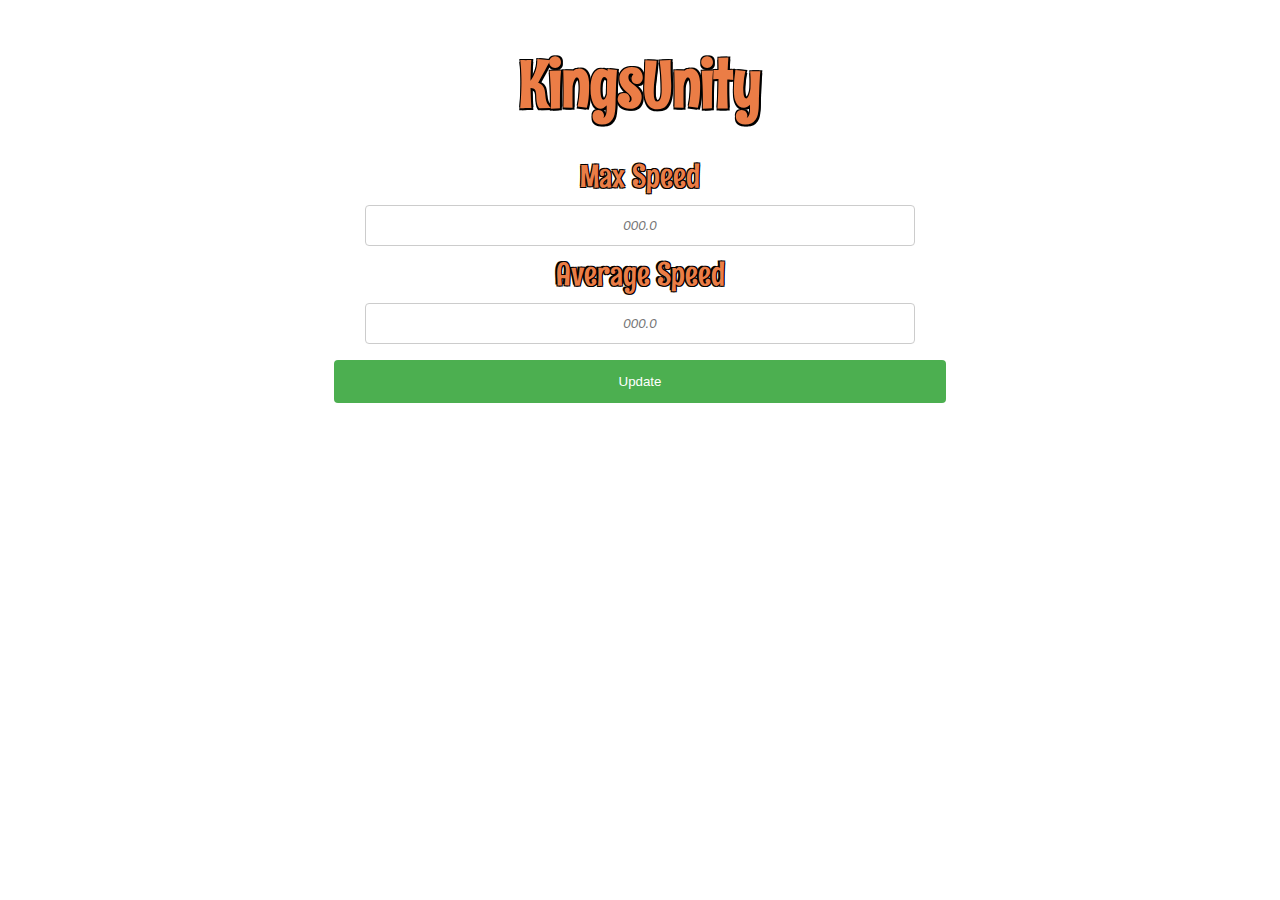
==== index.html @ aa77910a "Create index.html" ====
<!DOCTYPE html>
<html>
  <head>
    <link href="https://fonts.googleapis.com/css2?family=Rum Raisin&display=swap" rel="stylesheet">
    <style>
    body {
      font-family: "Rum Raisin", sans-serif;
      color: #EB7D46;
      text-shadow: -1.5px -1.5px 0 #000, 1px -1px 0 #000, -1px 1px 0 #000, 1px 1px 0 #000;
      font-size:30px;
    }
    .mainLogo {
      font-family: "Rum Raisin", sans-serif;
      margin-bottom: 10px;
      text-align: center;
      color: #EB7D46;
      text-shadow: -1.5px -1.5px 0 #000, 1.5px -1.5px 0 #000, -1.5px 1.5px 0 #000, 1.5px 1.5px 0 #000;
      font-size: 64px;
    }
    input[type=text], select {
      width: 45%;
      text-align: center;
      padding: 12px 20px;
      margin: 8px 0;
      display: inline-block;
      border: 1px solid #ccc;
      border-radius: 4px;
      box-sizing: border-box;
    }
    input[type=submit] {
      width: 50%;
      background-color: #4CAF50;
      color: white;
      padding: 14px 20px;
      margin: 8px 0;
      border: none;
      border-radius: 4px;
      cursor: pointer;
    }
    input[type=submit]:hover {
      background-color: #45a049;
    }
    .input {
      font-size: 20px;
      background-position: center;
      text-align: center;
      border-radius: 5px;
      padding: 20px;
    }
    input:placeholder-shown {
      font-style: italic;
    }
    </style>
    </head>

<body>
  <h1 class="mainLogo">KingsUnity</h1>
  <div class="input">
    <form>
      <label for="max" style="font-size: 32px;">Max Speed</label>
      <br>
      <input type="text" id="max" name="M" placeholder="000.0">
      <br>
      <label for="avg" style="font-size: 32px;">Average Speed</label>
      <br>
      <input type="text" id="avg" name="A" placeholder="000.0">
      <br>
    
      <input type="submit" value="Update">
    </form>
  </div>
</body>
</html>
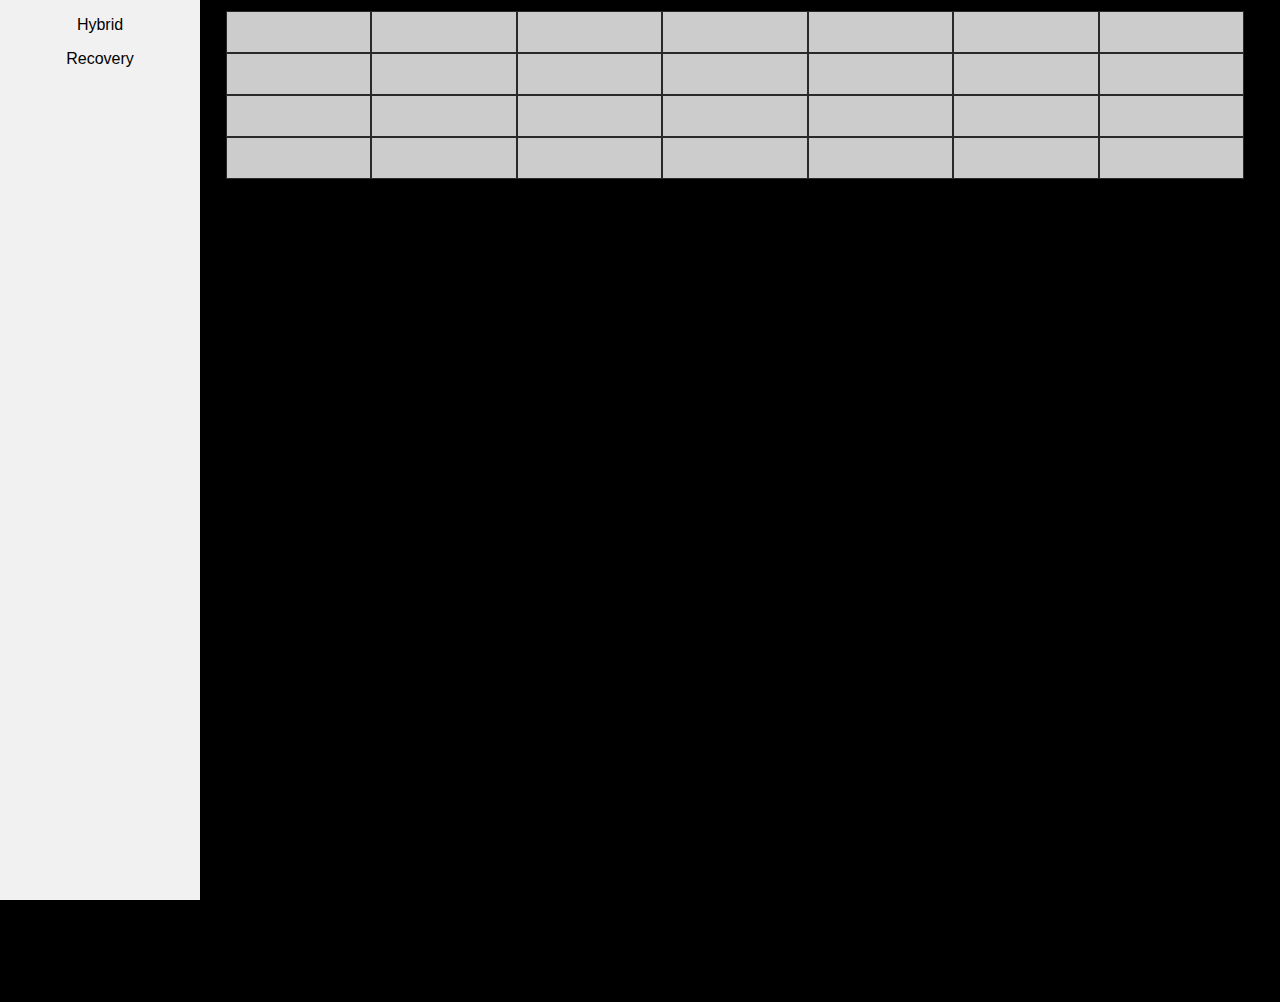
==== commit 2dec3003: "Add files via upload" ====
--- a/index.html
+++ b/index.html
@@ -1,73 +1,60 @@
-<!DOCTYPE html>
-<html>
-  <head>
-    <link href="https://fonts.googleapis.com/css2?family=Rum Raisin&display=swap" rel="stylesheet">
-    <style>
-    body {
-      font-family: "Rum Raisin", sans-serif;
-      color: #EB7D46;
-      text-shadow: -1.5px -1.5px 0 #000, 1px -1px 0 #000, -1px 1px 0 #000, 1px 1px 0 #000;
-      font-size:30px;
-    }
-    .mainLogo {
-      font-family: "Rum Raisin", sans-serif;
-      margin-bottom: 10px;
-      text-align: center;
-      color: #EB7D46;
-      text-shadow: -1.5px -1.5px 0 #000, 1.5px -1.5px 0 #000, -1.5px 1.5px 0 #000, 1.5px 1.5px 0 #000;
-      font-size: 64px;
-    }
-    input[type=text], select {
-      width: 45%;
-      text-align: center;
-      padding: 12px 20px;
-      margin: 8px 0;
-      display: inline-block;
-      border: 1px solid #ccc;
-      border-radius: 4px;
-      box-sizing: border-box;
-    }
-    input[type=submit] {
-      width: 50%;
-      background-color: #4CAF50;
-      color: white;
-      padding: 14px 20px;
-      margin: 8px 0;
-      border: none;
-      border-radius: 4px;
-      cursor: pointer;
-    }
-    input[type=submit]:hover {
-      background-color: #45a049;
-    }
-    .input {
-      font-size: 20px;
-      background-position: center;
-      text-align: center;
-      border-radius: 5px;
-      padding: 20px;
-    }
-    input:placeholder-shown {
-      font-style: italic;
-    }
-    </style>
-    </head>
-
-<body>
-  <h1 class="mainLogo">KingsUnity</h1>
-  <div class="input">
-    <form>
-      <label for="max" style="font-size: 32px;">Max Speed</label>
-      <br>
-      <input type="text" id="max" name="M" placeholder="000.0">
-      <br>
-      <label for="avg" style="font-size: 32px;">Average Speed</label>
-      <br>
-      <input type="text" id="avg" name="A" placeholder="000.0">
-      <br>
-    
-      <input type="submit" value="Update">
-    </form>
-  </div>
-</body>
-</html>
+<!DOCTYPE HTML>
+<html>
+    <head>
+
+
+    </head>
+
+
+
+    <body>
+
+        <div class="sidebar test" id="sidebar">
+            <p id="itemHybrid" draggable="true" ondragstart="drag(event)" onclick="removeItm(id)" resizeable>Hybrid</p>
+            <p id="itemRecovery" draggable="true" ondragstart="drag(event)" onclick="removeItm(id)" resizeable>Recovery</p>
+          </div>
+
+          <div style="background-color: black;">
+          <div class="content">
+            <div class="grid-container" id="grid">
+                <div class="grid-item" ondrop="drop(event)" ondragover="allowDrop(event)"></div>
+                <div class="grid-item" ondrop="drop(event)" ondragover="allowDrop(event)"></div>
+                <div class="grid-item" ondrop="drop(event)" ondragover="allowDrop(event)"></div>  
+                <div class="grid-item" ondrop="drop(event)" ondragover="allowDrop(event)"></div>
+                <div class="grid-item" ondrop="drop(event)" ondragover="allowDrop(event)"></div>
+                <div class="grid-item" ondrop="drop(event)" ondragover="allowDrop(event)"></div>  
+                <div class="grid-item" ondrop="drop(event)" ondragover="allowDrop(event)"></div>
+                <div class="grid-item" ondrop="drop(event)" ondragover="allowDrop(event)"></div>
+                <div class="grid-item" ondrop="drop(event)" ondragover="allowDrop(event)"></div>
+                <div class="grid-item" ondrop="drop(event)" ondragover="allowDrop(event)"></div>  
+                <div class="grid-item" ondrop="drop(event)" ondragover="allowDrop(event)"></div>  
+                <div class="grid-item" ondrop="drop(event)" ondragover="allowDrop(event)"></div>  
+                <div class="grid-item" ondrop="drop(event)" ondragover="allowDrop(event)"></div>  
+                <div class="grid-item" ondrop="drop(event)" ondragover="allowDrop(event)"></div>  
+                <div class="grid-item" ondrop="drop(event)" ondragover="allowDrop(event)"></div>  
+                <div class="grid-item" ondrop="drop(event)" ondragover="allowDrop(event)"></div>
+                <div class="grid-item" ondrop="drop(event)" ondragover="allowDrop(event)"></div>
+                <div class="grid-item" ondrop="drop(event)" ondragover="allowDrop(event)"></div>  
+                <div class="grid-item" ondrop="drop(event)" ondragover="allowDrop(event)"></div>
+                <div class="grid-item" ondrop="drop(event)" ondragover="allowDrop(event)"></div>
+                <div class="grid-item" ondrop="drop(event)" ondragover="allowDrop(event)"></div>  
+                <div class="grid-item" ondrop="drop(event)" ondragover="allowDrop(event)"></div>
+                <div class="grid-item" ondrop="drop(event)" ondragover="allowDrop(event)"></div>
+                <div class="grid-item" ondrop="drop(event)" ondragover="allowDrop(event)"></div>
+                <div class="grid-item" ondrop="drop(event)" ondragover="allowDrop(event)"></div>  
+                <div class="grid-item" ondrop="drop(event)" ondragover="allowDrop(event)"></div>  
+                <div class="grid-item" ondrop="drop(event)" ondragover="allowDrop(event)"></div>  
+                <div class="grid-item" ondrop="drop(event)" ondragover="allowDrop(event)"></div>                 
+            </div>
+            </div>
+
+
+        <script src="js/program.js"></script>
+        <link rel="stylesheet" href="css/program.css">
+
+
+    </body>
+
+
+
+</html>
--- a/css/program.css
+++ b/css/program.css
@@ -0,0 +1,59 @@
+   .grid-container {
+       width: auto;
+    display: grid;
+    grid-template-columns: repeat(7, 1fr);
+    padding: 10px;
+    margin-right: 10px;
+  }
+  .grid-item {
+    background-color: rgba(255, 255, 255, 0.8);
+    border: 1px solid rgba(0, 0, 0, 0.8);
+    padding: 20px;
+    font-size: 30px;
+    text-align: center;
+  }
+
+
+  body {
+    margin: 0;
+    font-family: "Lato", sans-serif;
+  }
+  
+  .sidebar {
+    margin: 0;
+    padding: 0;
+    width: 200px;
+    background-color: #f1f1f1;
+    position: fixed;
+    height: 100%;
+    overflow: auto;
+  }
+  
+  .sidebar a {
+    display: block;
+    color: black;
+    padding: 16px;
+    text-decoration: none;
+  }
+   
+  .sidebar a.active {
+    background-color: #04AA6D;
+    color: white;
+  }
+  
+  .sidebar a:hover:not(.active) {
+    background-color: #555;
+    color: white;
+  }
+  
+  div.content {
+    overflow-y:hidden;
+    margin-left: 200px;
+    padding: 1px 16px;
+    height: 1000px;
+  }
+
+
+  .test {
+      text-align: center;
+  }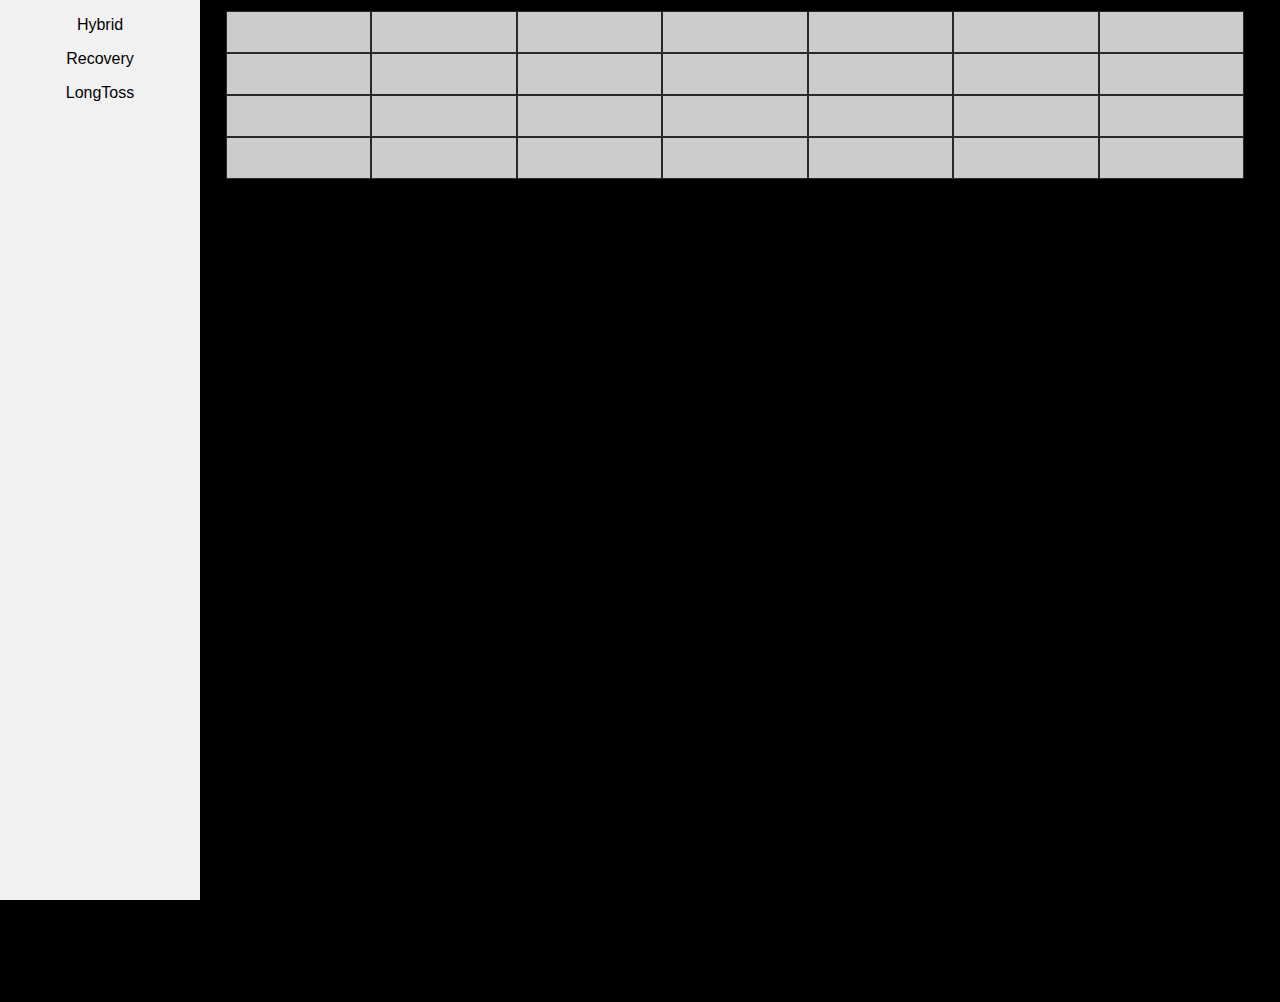
==== commit 2a868b31: "Update index.html" ====
--- a/index.html
+++ b/index.html
@@ -12,6 +12,7 @@
         <div class="sidebar test" id="sidebar">
             <p id="itemHybrid" draggable="true" ondragstart="drag(event)" onclick="removeItm(id)" resizeable>Hybrid</p>
             <p id="itemRecovery" draggable="true" ondragstart="drag(event)" onclick="removeItm(id)" resizeable>Recovery</p>
+            <p id="itemLongToss" draggable="true" ondragstart="drag(event)" onclick="removeItm(id)" resizeable>LongToss</p>
           </div>
 
           <div style="background-color: black;">
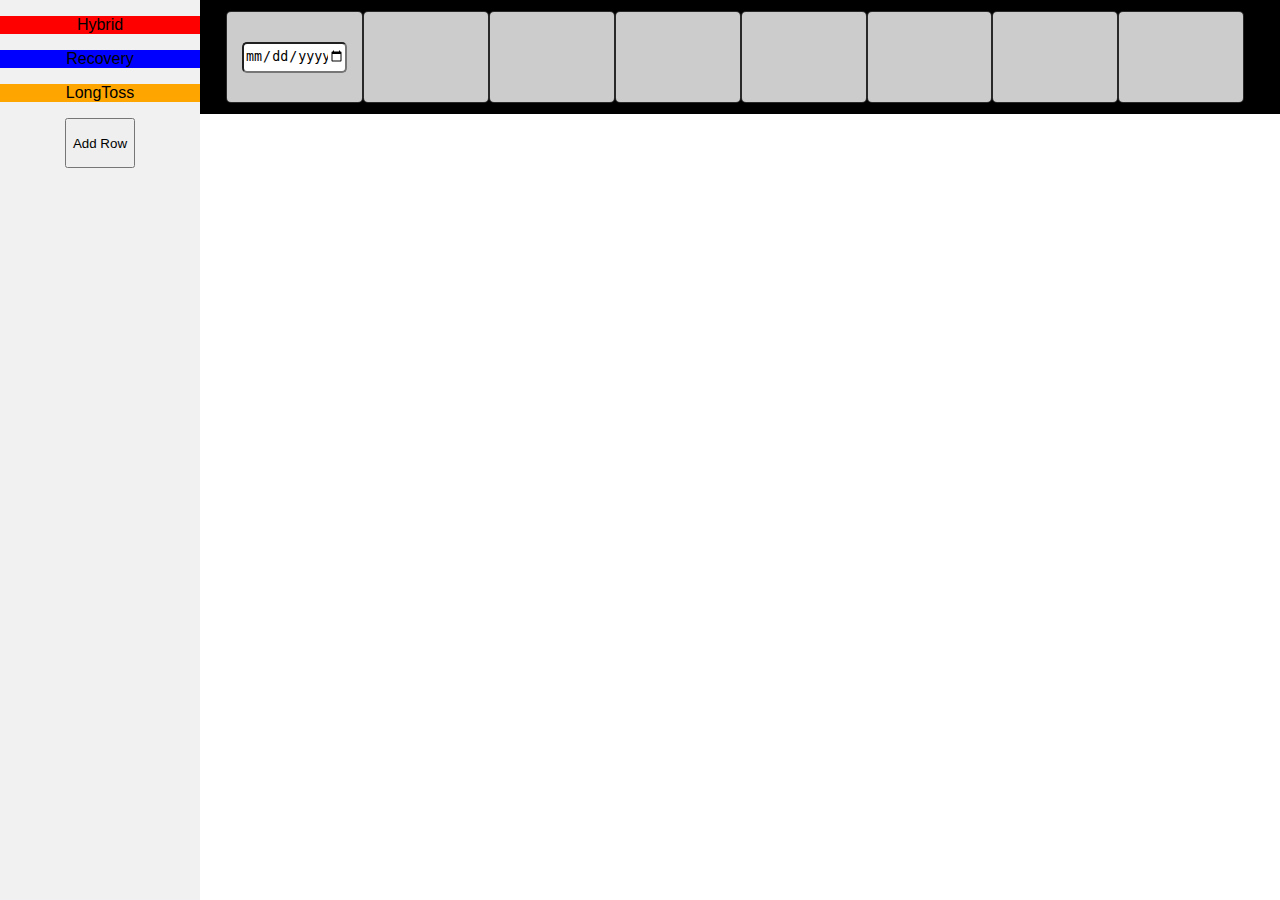
==== commit a0312ba2: "Add files via upload" ====
--- a/index.html
+++ b/index.html
@@ -9,53 +9,26 @@
 
     <body>
 
-        <div class="sidebar test" id="sidebar">
-            <p id="itemHybrid" draggable="true" ondragstart="drag(event)" onclick="removeItm(id)" resizeable>Hybrid</p>
-            <p id="itemRecovery" draggable="true" ondragstart="drag(event)" onclick="removeItm(id)" resizeable>Recovery</p>
-            <p id="itemLongToss" draggable="true" ondragstart="drag(event)" onclick="removeItm(id)" resizeable>LongToss</p>
-          </div>
+        <div class="sidebar" id="sidebar">
+            <p style="background-color: red;" id="itemHybrid" draggable="true" ondragstart="drag(event)" onclick="removeItm(id)" resizeable>Hybrid</p>
+            <p style="background-color: blue;" id="itemRecovery" draggable="true" ondragstart="drag(event)" onclick="removeItm(id)" resizeable>Recovery</p>
+            <p style="background-color: orange;" id="itemLongToss" draggable="true" ondragstart="drag(event)" onclick="removeItm(id)" resizeable>LongToss</p>
+          
+            <button onclick="addRow()">Add Row</button>
+        </div>
 
           <div style="background-color: black;">
           <div class="content">
-            <div class="grid-container" id="grid">
-                <div class="grid-item" ondrop="drop(event)" ondragover="allowDrop(event)"></div>
-                <div class="grid-item" ondrop="drop(event)" ondragover="allowDrop(event)"></div>
-                <div class="grid-item" ondrop="drop(event)" ondragover="allowDrop(event)"></div>  
-                <div class="grid-item" ondrop="drop(event)" ondragover="allowDrop(event)"></div>
-                <div class="grid-item" ondrop="drop(event)" ondragover="allowDrop(event)"></div>
-                <div class="grid-item" ondrop="drop(event)" ondragover="allowDrop(event)"></div>  
-                <div class="grid-item" ondrop="drop(event)" ondragover="allowDrop(event)"></div>
-                <div class="grid-item" ondrop="drop(event)" ondragover="allowDrop(event)"></div>
-                <div class="grid-item" ondrop="drop(event)" ondragover="allowDrop(event)"></div>
-                <div class="grid-item" ondrop="drop(event)" ondragover="allowDrop(event)"></div>  
-                <div class="grid-item" ondrop="drop(event)" ondragover="allowDrop(event)"></div>  
-                <div class="grid-item" ondrop="drop(event)" ondragover="allowDrop(event)"></div>  
-                <div class="grid-item" ondrop="drop(event)" ondragover="allowDrop(event)"></div>  
-                <div class="grid-item" ondrop="drop(event)" ondragover="allowDrop(event)"></div>  
-                <div class="grid-item" ondrop="drop(event)" ondragover="allowDrop(event)"></div>  
-                <div class="grid-item" ondrop="drop(event)" ondragover="allowDrop(event)"></div>
-                <div class="grid-item" ondrop="drop(event)" ondragover="allowDrop(event)"></div>
-                <div class="grid-item" ondrop="drop(event)" ondragover="allowDrop(event)"></div>  
-                <div class="grid-item" ondrop="drop(event)" ondragover="allowDrop(event)"></div>
-                <div class="grid-item" ondrop="drop(event)" ondragover="allowDrop(event)"></div>
-                <div class="grid-item" ondrop="drop(event)" ondragover="allowDrop(event)"></div>  
-                <div class="grid-item" ondrop="drop(event)" ondragover="allowDrop(event)"></div>
-                <div class="grid-item" ondrop="drop(event)" ondragover="allowDrop(event)"></div>
-                <div class="grid-item" ondrop="drop(event)" ondragover="allowDrop(event)"></div>
-                <div class="grid-item" ondrop="drop(event)" ondragover="allowDrop(event)"></div>  
-                <div class="grid-item" ondrop="drop(event)" ondragover="allowDrop(event)"></div>  
-                <div class="grid-item" ondrop="drop(event)" ondragover="allowDrop(event)"></div>  
-                <div class="grid-item" ondrop="drop(event)" ondragover="allowDrop(event)"></div>                 
+                <div class="grid-container" id="grid" style="transform: scale(1);">
+                <!-- Rows Will Go Here-->
+
+                </div>
             </div>
-            </div>
-
-
-        <script src="js/program.js"></script>
-        <link rel="stylesheet" href="css/program.css">
 
 
     </body>
 
-
+    <script src="js/program.js"></script>
+    <link rel="stylesheet" href="css/program.css">
 
 </html>
--- a/css/program.css
+++ b/css/program.css
@@ -1,16 +1,52 @@
    .grid-container {
-       width: auto;
+    width: auto;
     display: grid;
-    grid-template-columns: repeat(7, 1fr);
+    grid-template-columns: repeat(8, 1fr);
     padding: 10px;
     margin-right: 10px;
   }
-  .grid-item {
+  .grid-item, .grid-date {
     background-color: rgba(255, 255, 255, 0.8);
     border: 1px solid rgba(0, 0, 0, 0.8);
-    padding: 20px;
+    padding-top: 20px;
+    padding-bottom: 20px;
+    padding-left: 5px;
+    padding-right: 5px;
     font-size: 30px;
     text-align: center;
+    height: 50px;
+
+    display: flex;
+    justify-content: center;
+    align-items: center;
+
+    border-radius: 5px;
+  }
+
+
+
+  .grid-date {
+    background-color: rgba(255, 255, 255, 0.8);
+  }
+
+
+
+  input {
+    width:80%;
+    border-radius: 5px;
+    height:27px;
+  }
+
+  button {
+    height:50px;
+  }
+
+
+
+  div.content {
+    overflow-y:hidden;
+    margin-left: 200px;
+    padding: 1px 16px;
   }
 
 
@@ -27,6 +63,7 @@
     position: fixed;
     height: 100%;
     overflow: auto;
+    text-align: center;
   }
   
   .sidebar a {
@@ -44,16 +81,4 @@
   .sidebar a:hover:not(.active) {
     background-color: #555;
     color: white;
-  }
-  
-  div.content {
-    overflow-y:hidden;
-    margin-left: 200px;
-    padding: 1px 16px;
-    height: 1000px;
-  }
-
-
-  .test {
-      text-align: center;
   }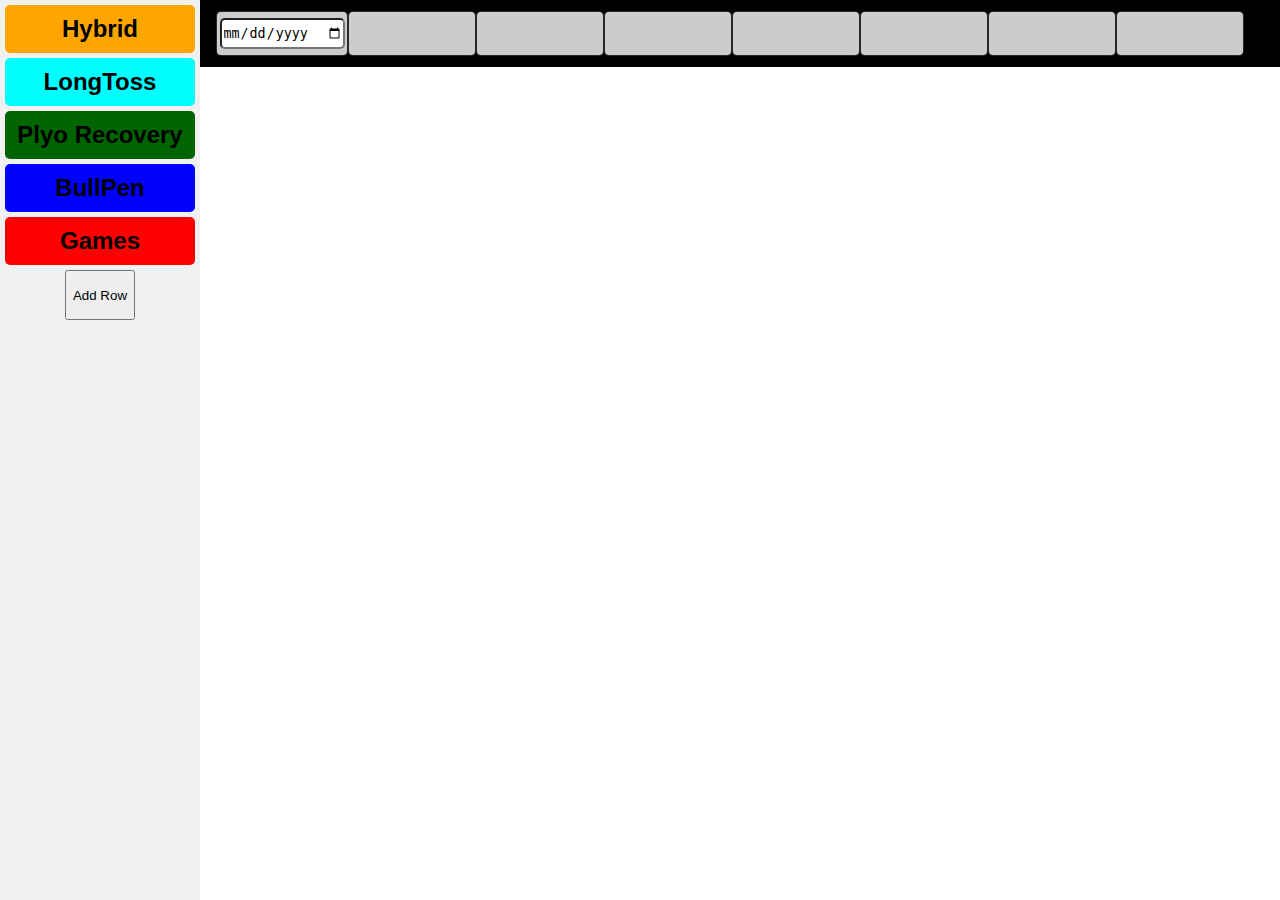
==== commit f191d94c: "Add files via upload" ====
--- a/index.html
+++ b/index.html
@@ -5,15 +5,19 @@
 
     </head>
 
-
-
     <body>
 
         <div class="sidebar" id="sidebar">
-            <p style="background-color: red;" id="itemHybrid" draggable="true" ondragstart="drag(event)" onclick="removeItm(id)" resizeable>Hybrid</p>
-            <p style="background-color: blue;" id="itemRecovery" draggable="true" ondragstart="drag(event)" onclick="removeItm(id)" resizeable>Recovery</p>
-            <p style="background-color: orange;" id="itemLongToss" draggable="true" ondragstart="drag(event)" onclick="removeItm(id)" resizeable>LongToss</p>
+            <h2 class="sidebarItem" style="background-color: orange;" id="itemHybrid" draggable="true" ondragstart="drag(event)" onclick="removeItm(id)" resizeable>Hybrid</h2>
+            <h2 class="sidebarItem" style="background-color: cyan;" id="itemLongToss" draggable="true" ondragstart="drag(event)" onclick="removeItm(id)" resizeable>LongToss</h2>
+            <h2 class="sidebarItem" style="background-color: darkgreen;" id="itemPlyoRecovery" draggable="true" ondragstart="drag(event)" onclick="removeItm(id)" resizeable>Plyo&nbspRecovery</h2>
+            <h2 class="sidebarItem" style="background-color: blue;" id="itemBullPen" draggable="true" ondragstart="drag(event)" onclick="removeItm(id)" resizeable>BullPen</h2>
+            <h2 class="sidebarItem" style="background-color: red;" id="itemGames" draggable="true" ondragstart="drag(event)" onclick="removeItm(id)" resizeable>Games</h2>
           
+
+
+
+
             <button onclick="addRow()">Add Row</button>
         </div>
 
@@ -21,6 +25,7 @@
           <div class="content">
                 <div class="grid-container" id="grid" style="transform: scale(1);">
                 <!-- Rows Will Go Here-->
+
 
                 </div>
             </div>
@@ -31,4 +36,5 @@
     <script src="js/program.js"></script>
     <link rel="stylesheet" href="css/program.css">
 
+
 </html>
--- a/css/program.css
+++ b/css/program.css
@@ -5,16 +5,15 @@
     padding: 10px;
     margin-right: 10px;
   }
+  
   .grid-item, .grid-date {
     background-color: rgba(255, 255, 255, 0.8);
     border: 1px solid rgba(0, 0, 0, 0.8);
-    padding-top: 20px;
-    padding-bottom: 20px;
-    padding-left: 5px;
-    padding-right: 5px;
-    font-size: 30px;
+    padding: 2.5px 2.5px 2.5px 2.5px;
+    font-size: 9px;
+
     text-align: center;
-    height: 50px;
+    min-height: 38px;
 
     display: flex;
     justify-content: center;
@@ -23,16 +22,15 @@
     border-radius: 5px;
   }
 
-
-
   .grid-date {
     background-color: rgba(255, 255, 255, 0.8);
+    padding: -10px;
+    margin: 0px;
   }
 
 
-
   input {
-    width:80%;
+    width:fit-content;
     border-radius: 5px;
     height:27px;
   }
@@ -41,11 +39,9 @@
     height:50px;
   }
 
-
-
   div.content {
     overflow-y:hidden;
-    margin-left: 200px;
+    margin-left: 190px;
     padding: 1px 16px;
   }
 
@@ -60,25 +56,18 @@
     padding: 0;
     width: 200px;
     background-color: #f1f1f1;
-    position: fixed;
+    position:fixed;
     height: 100%;
-    overflow: auto;
     text-align: center;
+  
   }
-  
-  .sidebar a {
-    display: block;
-    color: black;
-    padding: 16px;
-    text-decoration: none;
-  }
-   
-  .sidebar a.active {
-    background-color: #04AA6D;
-    color: white;
-  }
-  
-  .sidebar a:hover:not(.active) {
-    background-color: #555;
-    color: white;
+
+  .sidebarItem {
+    display: flex;
+    justify-content: center;
+    align-items: center;
+
+    margin: 5px;
+    padding:10px;
+    border-radius: 5px;
   }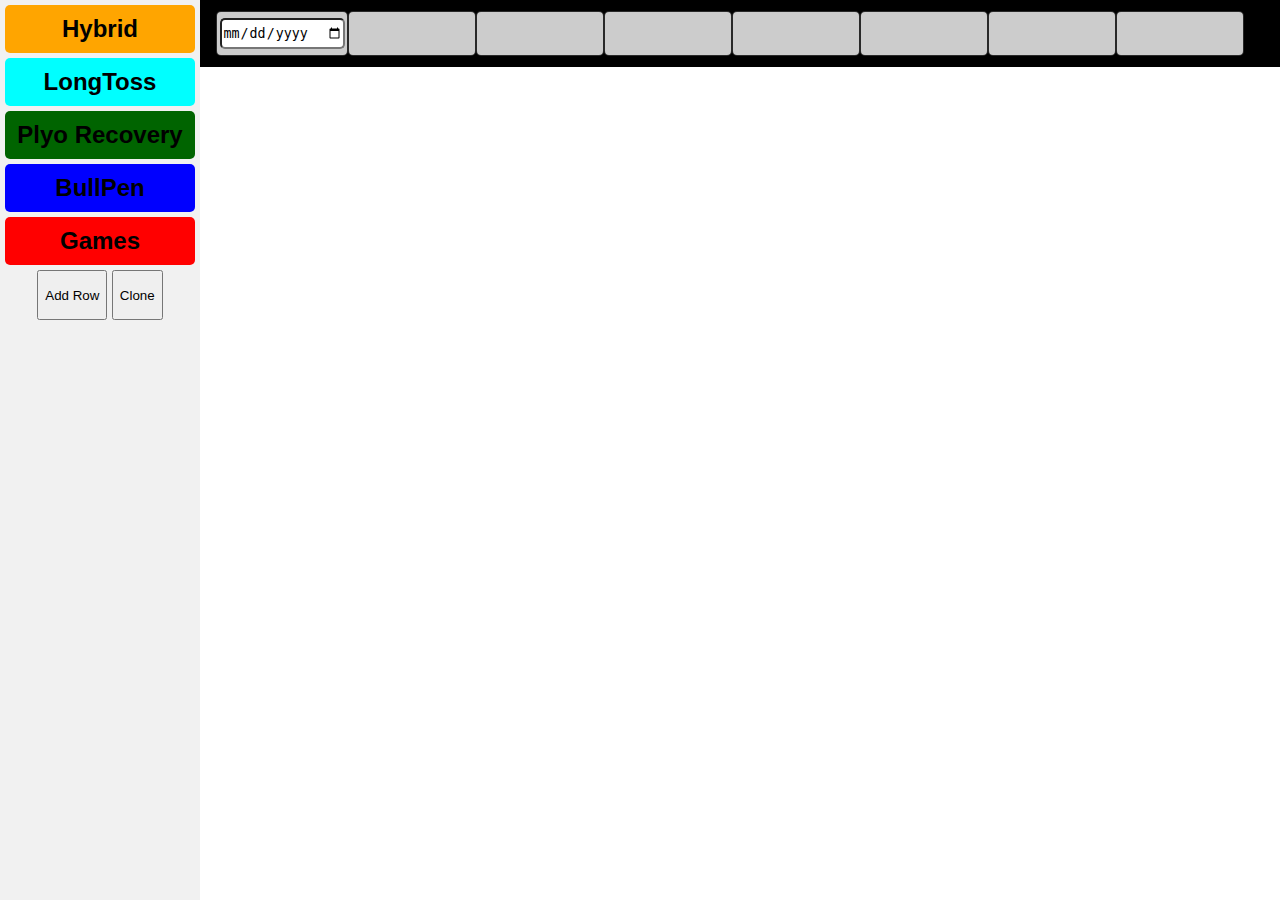
==== commit 8f98796d: "Add files via upload" ====
--- a/index.html
+++ b/index.html
@@ -8,17 +8,18 @@
     <body>
 
         <div class="sidebar" id="sidebar">
-            <h2 class="sidebarItem" style="background-color: orange;" id="itemHybrid" draggable="true" ondragstart="drag(event)" onclick="removeItm(id)" resizeable>Hybrid</h2>
-            <h2 class="sidebarItem" style="background-color: cyan;" id="itemLongToss" draggable="true" ondragstart="drag(event)" onclick="removeItm(id)" resizeable>LongToss</h2>
-            <h2 class="sidebarItem" style="background-color: darkgreen;" id="itemPlyoRecovery" draggable="true" ondragstart="drag(event)" onclick="removeItm(id)" resizeable>Plyo&nbspRecovery</h2>
-            <h2 class="sidebarItem" style="background-color: blue;" id="itemBullPen" draggable="true" ondragstart="drag(event)" onclick="removeItm(id)" resizeable>BullPen</h2>
-            <h2 class="sidebarItem" style="background-color: red;" id="itemGames" draggable="true" ondragstart="drag(event)" onclick="removeItm(id)" resizeable>Games</h2>
+            <h2 class="sidebarItem" style="background-color: orange;" id="itemHybrid" draggable="true" ondragstart="drag(event)" onclick="removeItm(id)" unselectable="on" resizeable>Hybrid</h2>
+            <h2 class="sidebarItem" style="background-color: cyan;" id="itemLongToss" draggable="true" ondragstart="drag(event)" onclick="removeItm(id)" unselectable="on" resizeable>LongToss</h2>
+            <h2 class="sidebarItem" style="background-color: darkgreen;" id="itemPlyoRecovery" draggable="true" ondragstart="drag(event)" onclick="removeItm(id)" unselectable="on" resizeable>Plyo&nbspRecovery</h2>
+            <h2 class="sidebarItem" style="background-color: blue;" id="itemBullPen" draggable="true" ondragstart="drag(event)" onclick="removeItm(id)" unselectable="on" resizeable>BullPen</h2>
+            <h2 class="sidebarItem" style="background-color: red;" id="itemGames" draggable="true" ondragstart="drag(event)" onclick="removeItm(id)"  unselectable="on" resizeable>Games</h2>
           
 
 
 
 
             <button onclick="addRow()">Add Row</button>
+            <button onclick="clone()">Clone</button>
         </div>
 
           <div style="background-color: black;">
--- a/css/program.css
+++ b/css/program.css
@@ -15,6 +15,7 @@
     text-align: center;
     min-height: 38px;
 
+    
     display: flex;
     justify-content: center;
     align-items: center;
